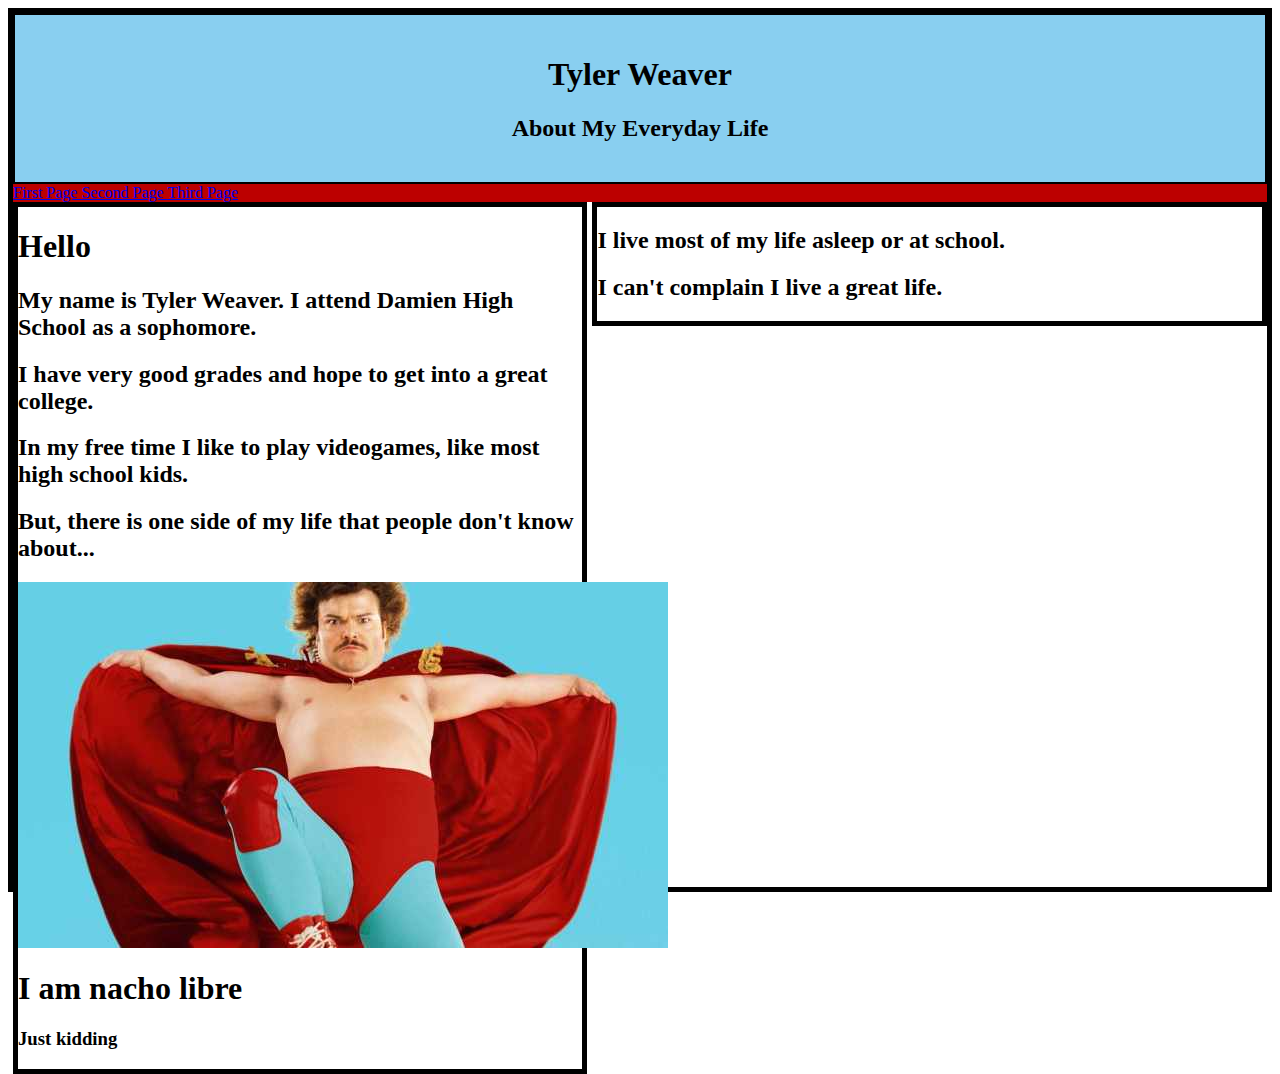
==== index.html @ ceff0016 "Update index.html" ====
<html>
	<head>
		<title>About My Everyday Life</title>
		<link href = "style.css" rel = "stylesheet" type = "text/css" />
	</head>
	<body>
	<div class = "header">
		<h1>Tyler Weaver</h1>
		<h2>About My Everyday Life</h2>
		</div>
	<div class = "topnav">
		<a href = "index.html"> First Page </a>
		<a href = "second.html"> Second Page </a>
		<a href = "third.html"> Third Page </a>
	</div>
	
	<div class = "columnleft">
		<h1> Hello</h1>
		<h2> My name is Tyler Weaver. I attend Damien High School as a sophomore.</h2>
		<h2> I have very good grades and hope to get into a great college.</h2>
		<h2> In my free time I like to play videogames, like most high school kids. </h2>
		<h2> But, there is one side of my life that people don't know about...</h2>
	<img src = "nacho-libre.jpg" title = "My Secret Life">
		<h1> I am nacho libre</h1>
		<h3> Just kidding</h3>
	</div>
	<div class = "columnright">
	<h2>I live most of my life asleep or at school.</h2>
	<h2> I can't complain I live a great life.</h2>
	</div>
	
	
	
	
	
	
	
	
	</body>
</html>
---- style.css ----
body {
		border : 5px solid black;
}
.header {
	background-color: #89CFF0;
	text-align: center;
		padding: 20px;
		border : 2px solid black;
}
.topnav {
	overflow : hidden;
	background : #bc0000
}
.columnleft {
	float: left;
	width : 45%;
	border : 5px solid black;
}
.columnright {
	float: right;
	width : 53%;
	border : 5px solid black;
}
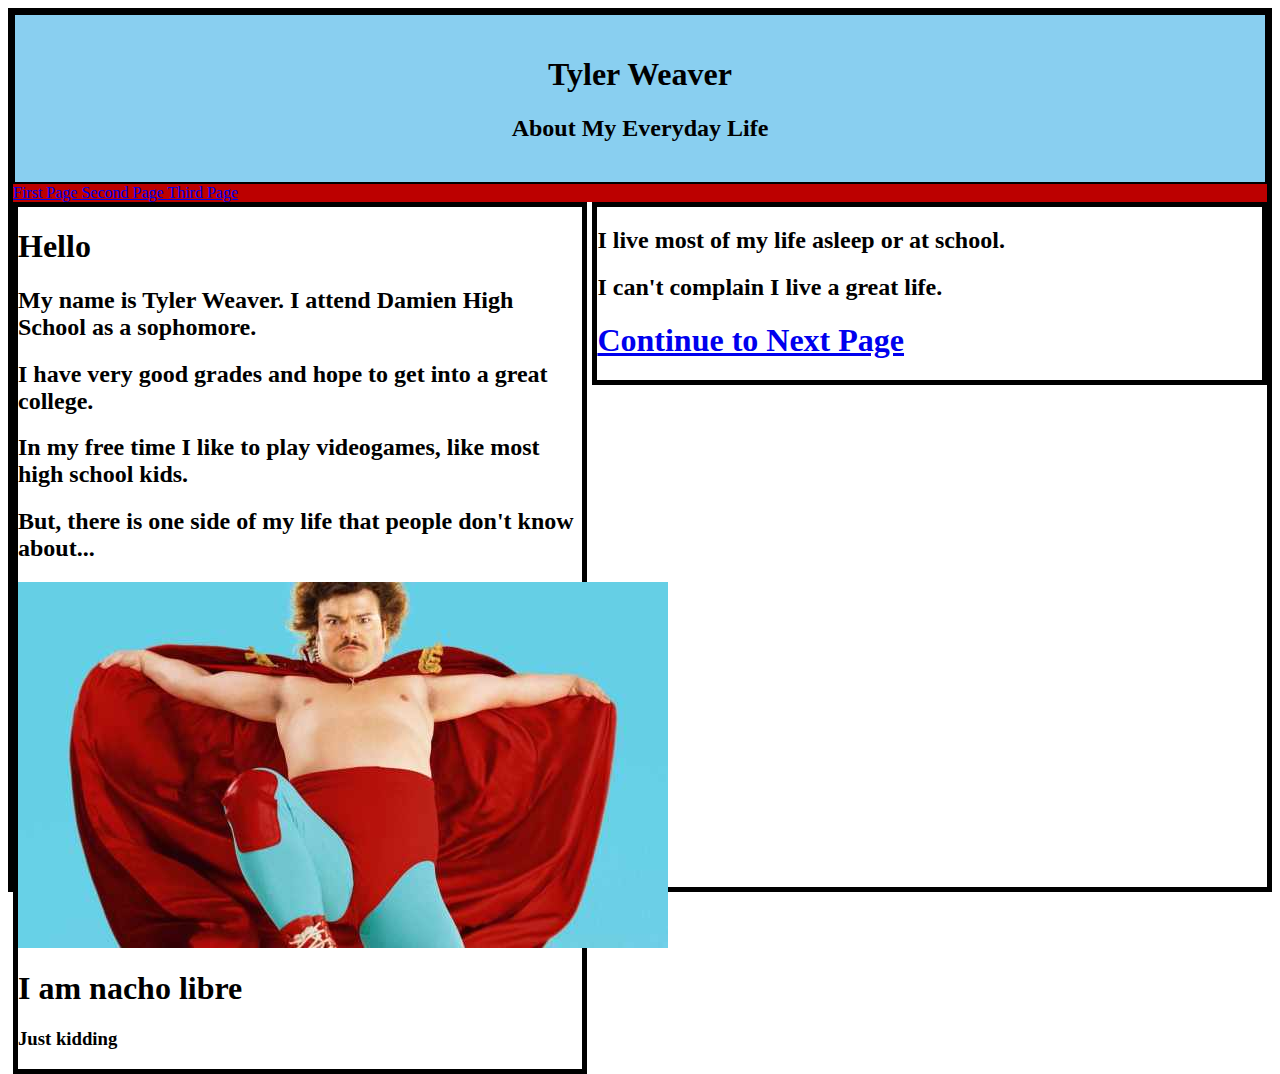
==== commit 7db8bd63: "Update index.html" ====
--- a/index.html
+++ b/index.html
@@ -27,14 +27,7 @@
 	<div class = "columnright">
 	<h2>I live most of my life asleep or at school.</h2>
 	<h2> I can't complain I live a great life.</h2>
-	</div>
-	
-	
-	
-	
-	
-	
-	
-	
+		<a href = "second.html"> <h1> Continue to Next Page</h1></a>
+		</div>
 	</body>
 </html>
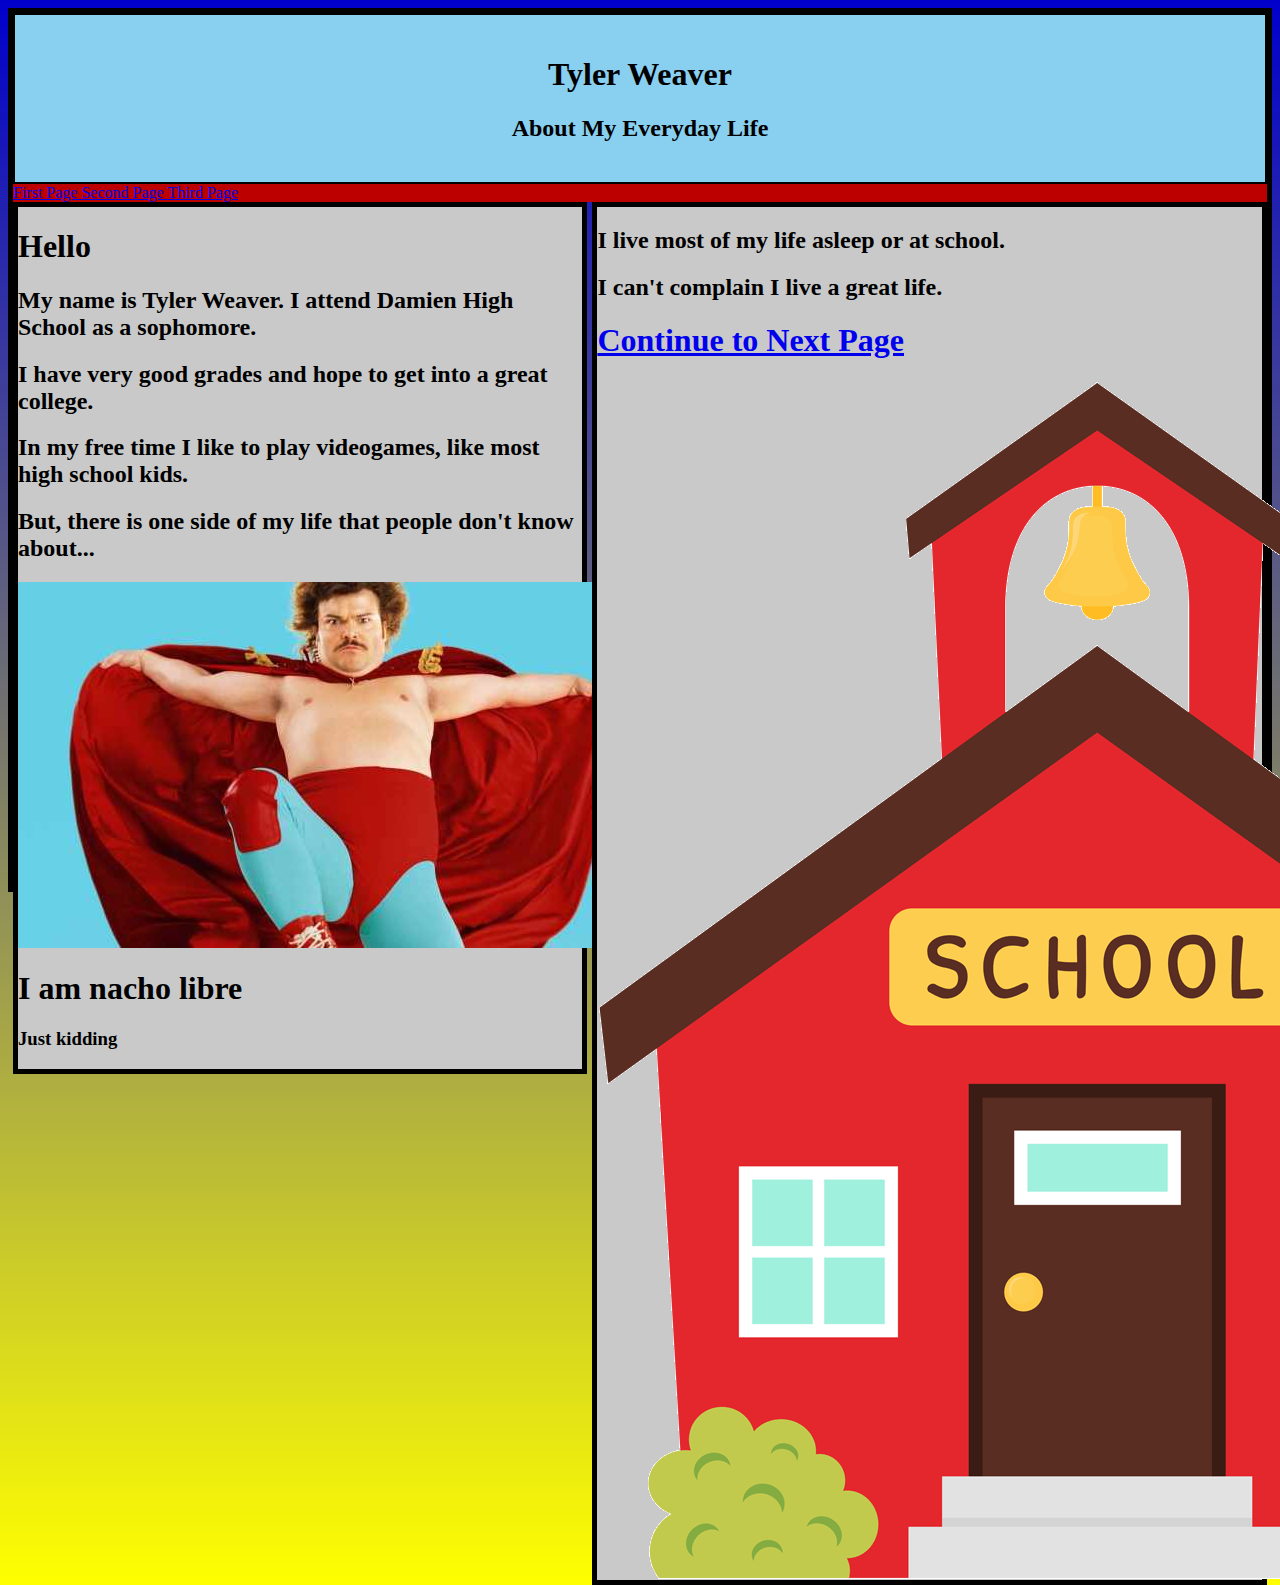
==== commit 85846936: "Update index.html" ====
--- a/index.html
+++ b/index.html
@@ -28,6 +28,7 @@
 	<h2>I live most of my life asleep or at school.</h2>
 	<h2> I can't complain I live a great life.</h2>
 		<a href = "second.html"> <h1> Continue to Next Page</h1></a>
+	<img src = "school.gif" title = "Not My Real School">
 		</div>
 	</body>
 </html>
--- a/style.css
+++ b/style.css
@@ -1,5 +1,6 @@
 body {
-		border : 5px solid black;
+	border : 5px solid black;
+	background: linear-gradient(to bottom, #0000cc 0%, #ffff00 100%);	
 }
 .header {
 	background-color: #89CFF0;
@@ -15,9 +16,11 @@
 	float: left;
 	width : 45%;
 	border : 5px solid black;
+	background-color:#c9c9c9;
 }
 .columnright {
 	float: right;
 	width : 53%;
 	border : 5px solid black;
+	background-color:#c9c9c9;
 }
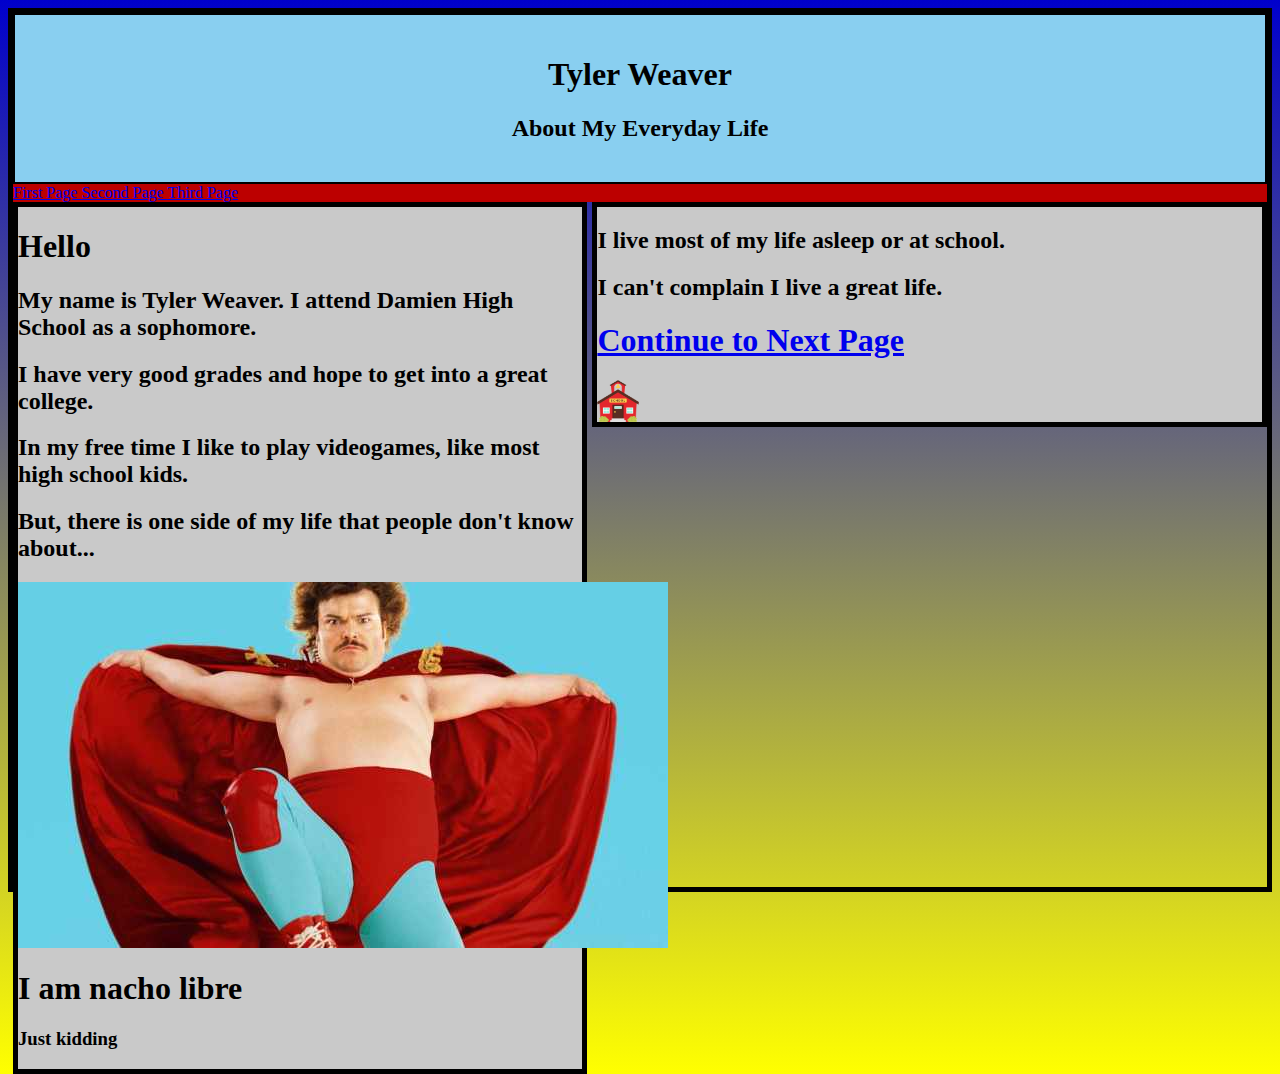
==== commit db2d78b6: "Update index.html" ====
--- a/index.html
+++ b/index.html
@@ -28,7 +28,7 @@
 	<h2>I live most of my life asleep or at school.</h2>
 	<h2> I can't complain I live a great life.</h2>
 		<a href = "second.html"> <h1> Continue to Next Page</h1></a>
-	<img src = "school.gif" title = "Not My Real School">
+	<img src = "school.gif" title = "Not My Real School" height = "42" width = "42">
 		</div>
 	</body>
 </html>
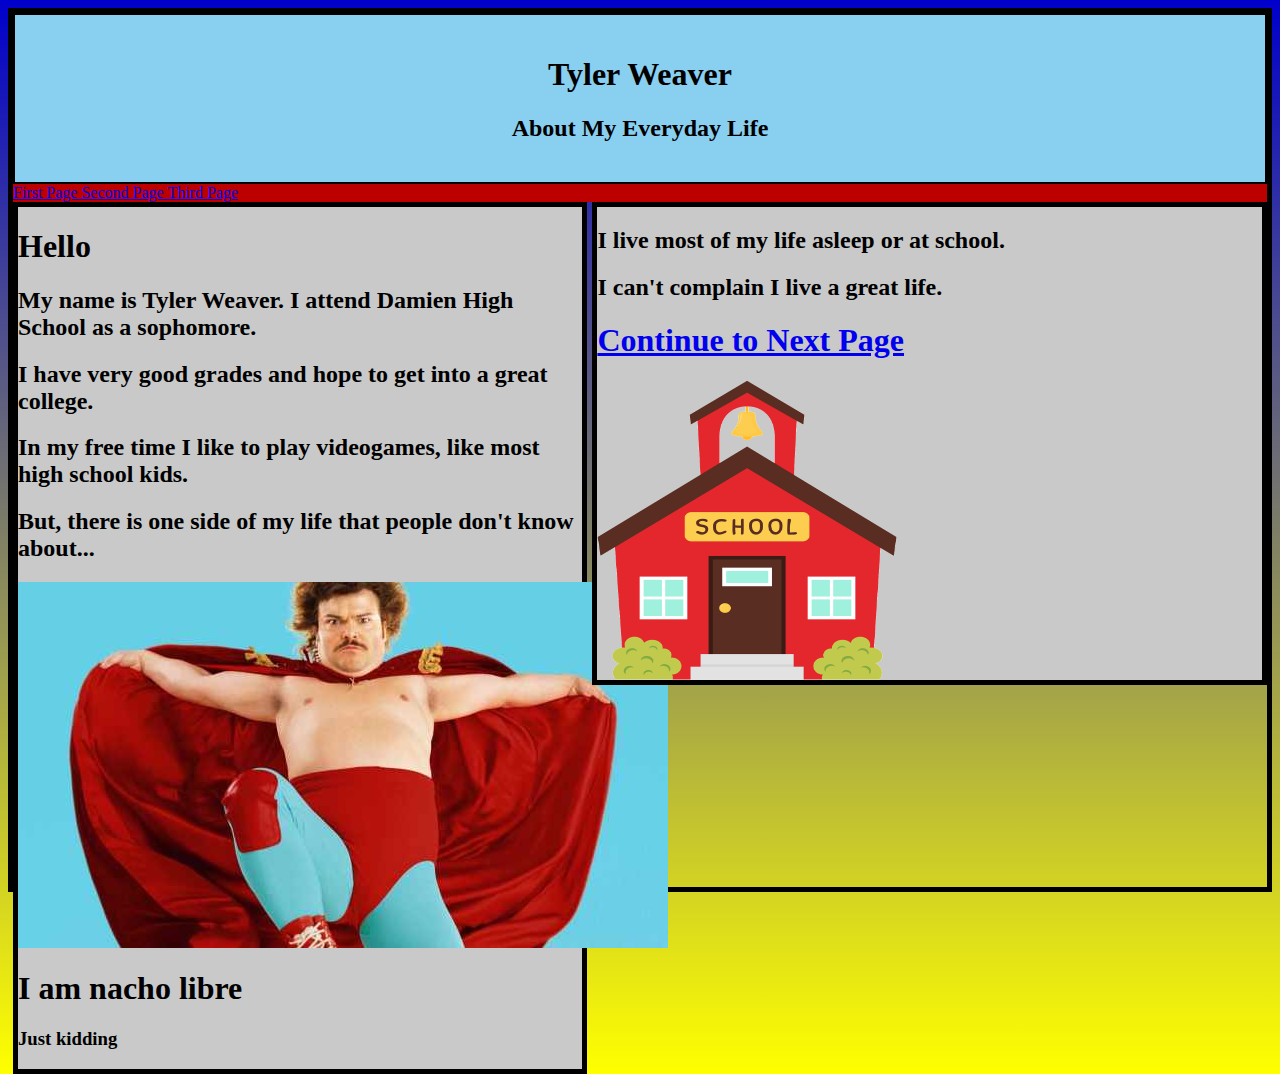
==== commit 26b29911: "Update index.html" ====
--- a/index.html
+++ b/index.html
@@ -28,7 +28,7 @@
 	<h2>I live most of my life asleep or at school.</h2>
 	<h2> I can't complain I live a great life.</h2>
 		<a href = "second.html"> <h1> Continue to Next Page</h1></a>
-	<img src = "school.gif" title = "Not My Real School" height = "42" width = "42">
+	<img src = "school.gif" title = "Not My Real School" height = "300" width = "300">
 		</div>
 	</body>
 </html>
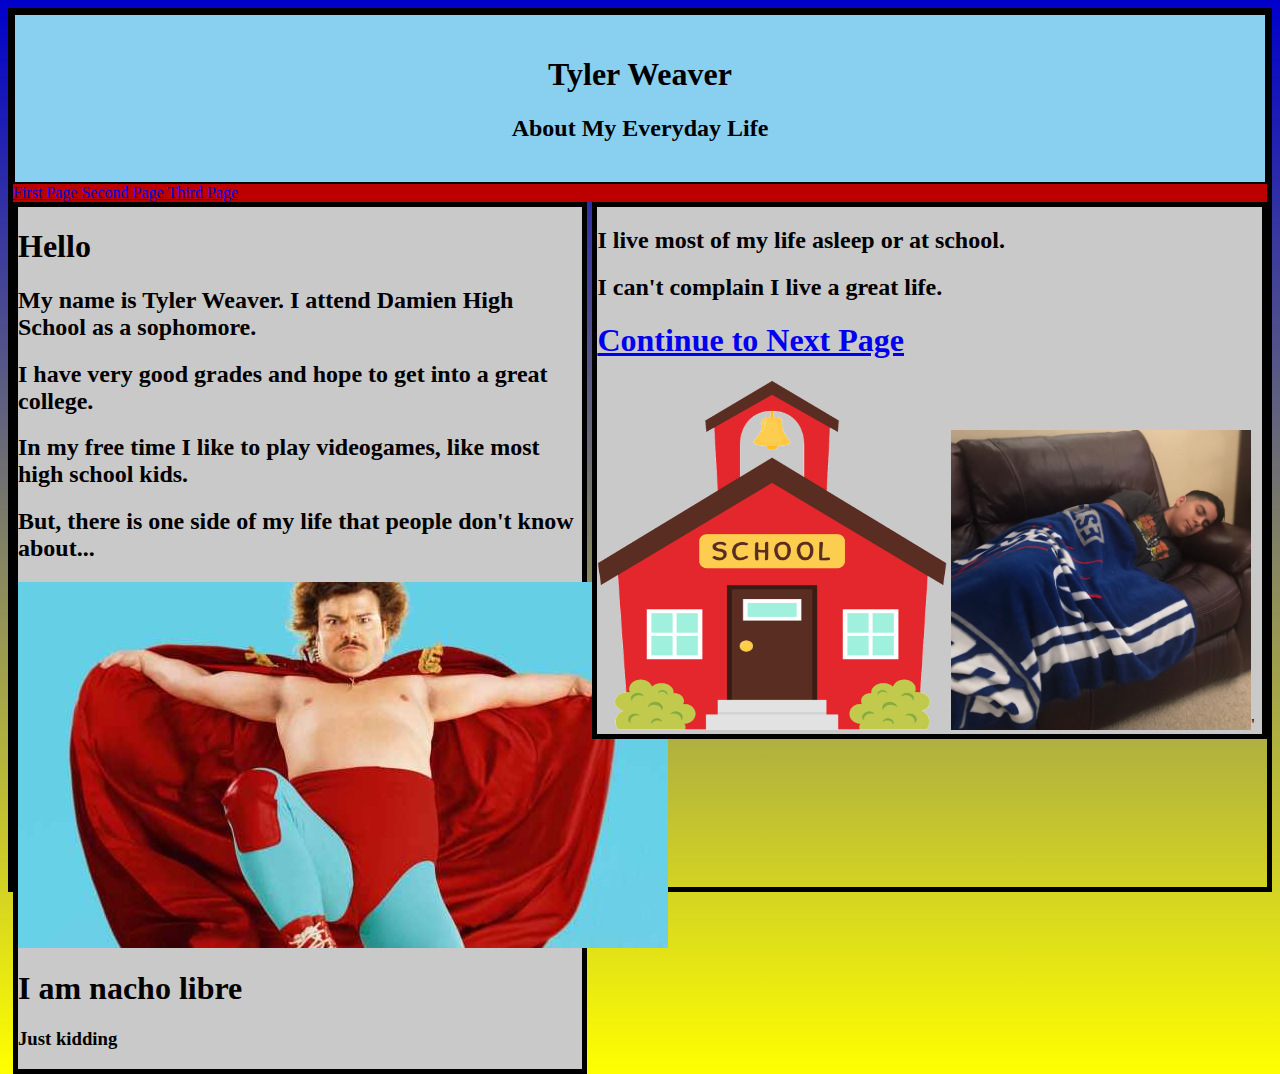
==== commit b695cb06: "Update index.html" ====
--- a/index.html
+++ b/index.html
@@ -28,7 +28,9 @@
 	<h2>I live most of my life asleep or at school.</h2>
 	<h2> I can't complain I live a great life.</h2>
 		<a href = "second.html"> <h1> Continue to Next Page</h1></a>
-	<img src = "school.gif" title = "Not My Real School" height = "300" width = "300">
-		</div>
+	<img src = "school.gif" title = "Not My Real School" height = "350" width = "350">
+	<img src = "IMG_0855.jpg" title = Me "Sleeping" height = "300" width = "300"
+		</div>'
+		
 	</body>
 </html>
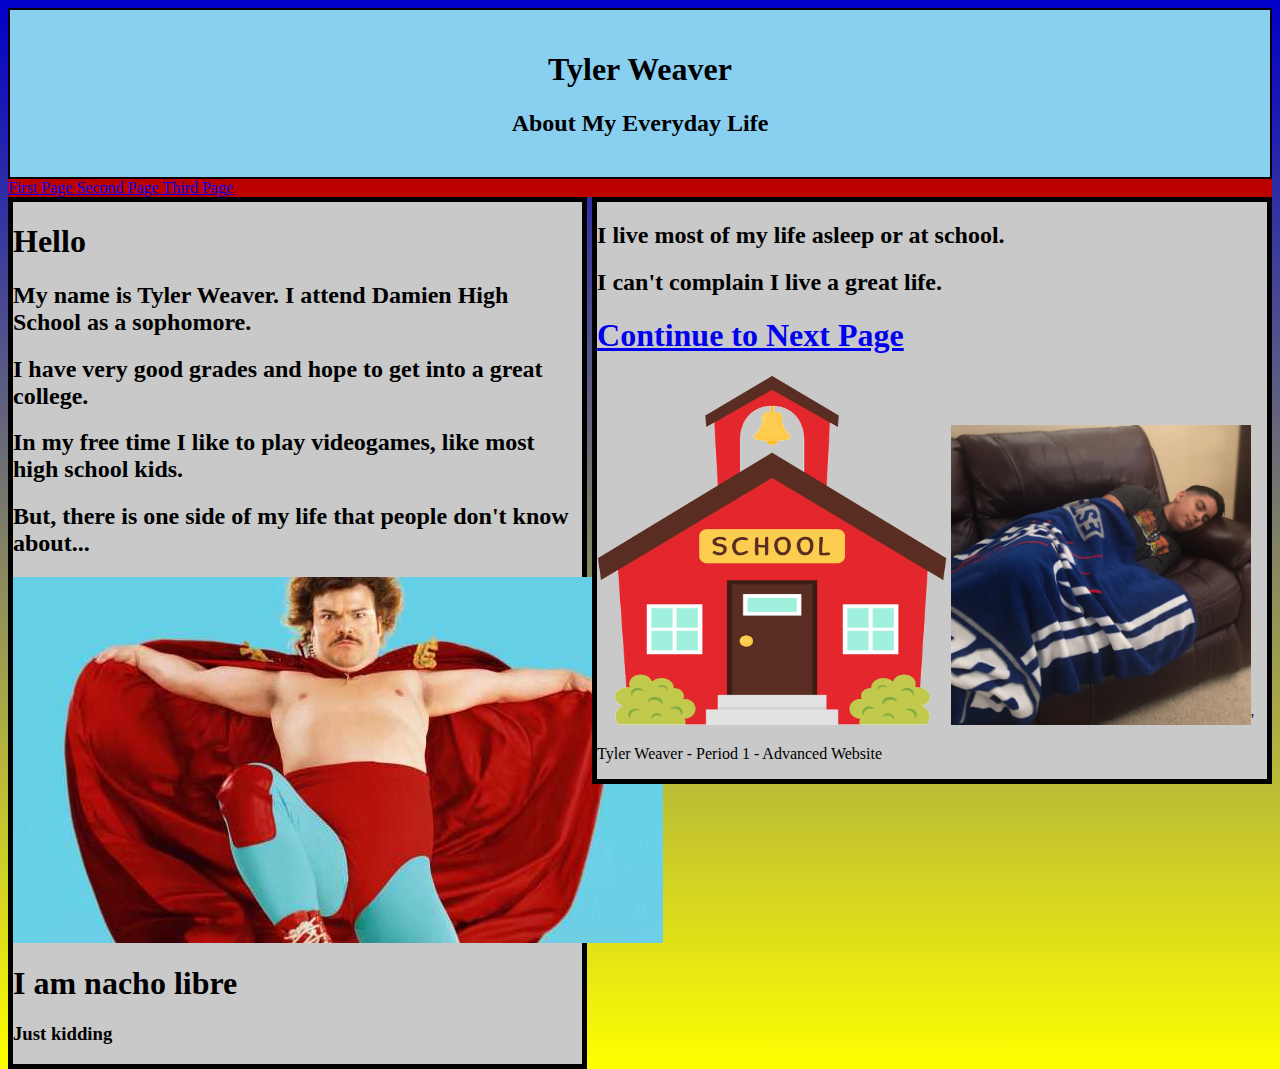
==== commit 90cd51b1: "Update index.html" ====
--- a/index.html
+++ b/index.html
@@ -31,6 +31,9 @@
 	<img src = "school.gif" title = "Not My Real School" height = "350" width = "350">
 	<img src = "IMG_0855.jpg" title = Me "Sleeping" height = "300" width = "300"
 		</div>'
+<div class="footer">
+  <p>Tyler Weaver - Period 1 - Advanced Website</p>
+</div>
 		
 	</body>
 </html>
--- a/style.css
+++ b/style.css
@@ -1,5 +1,4 @@
 body {
-	border : 5px solid black;
 	background: linear-gradient(to bottom, #0000cc 0%, #ffff00 100%);	
 }
 .header {
@@ -24,3 +23,14 @@
 	border : 5px solid black;
 	background-color:#c9c9c9;
 }
+<style>
+.footer {
+    position: fixed;
+    left: 0;
+    bottom: 0;
+    width: 100%;
+    background-color: red;
+    color: white;
+    text-align: center;
+}
+</style>
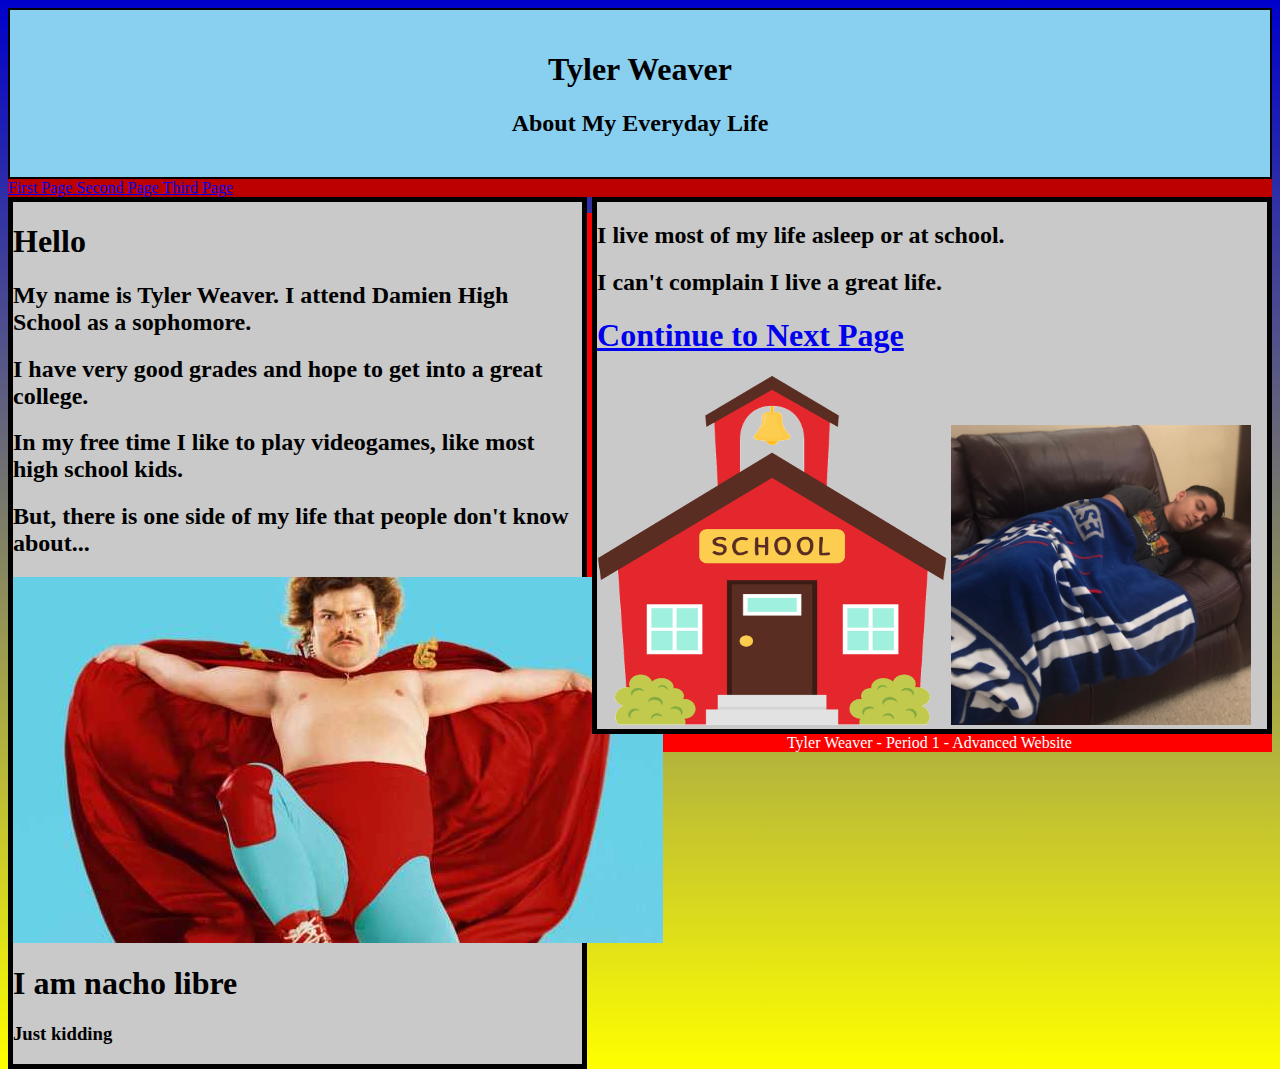
==== commit f244a1c9: "Update index.html" ====
--- a/index.html
+++ b/index.html
@@ -29,8 +29,8 @@
 	<h2> I can't complain I live a great life.</h2>
 		<a href = "second.html"> <h1> Continue to Next Page</h1></a>
 	<img src = "school.gif" title = "Not My Real School" height = "350" width = "350">
-	<img src = "IMG_0855.jpg" title = Me "Sleeping" height = "300" width = "300"
-		</div>'
+	<img src = "IMG_0855.jpg" title = Me "Sleeping" height = "300" width = "300">
+		</div>
 <div class="footer">
   <p>Tyler Weaver - Period 1 - Advanced Website</p>
 </div>
--- a/style.css
+++ b/style.css
@@ -23,9 +23,7 @@
 	border : 5px solid black;
 	background-color:#c9c9c9;
 }
-<style>
 .footer {
-    position: fixed;
     left: 0;
     bottom: 0;
     width: 100%;
@@ -33,4 +31,3 @@
     color: white;
     text-align: center;
 }
-</style>
